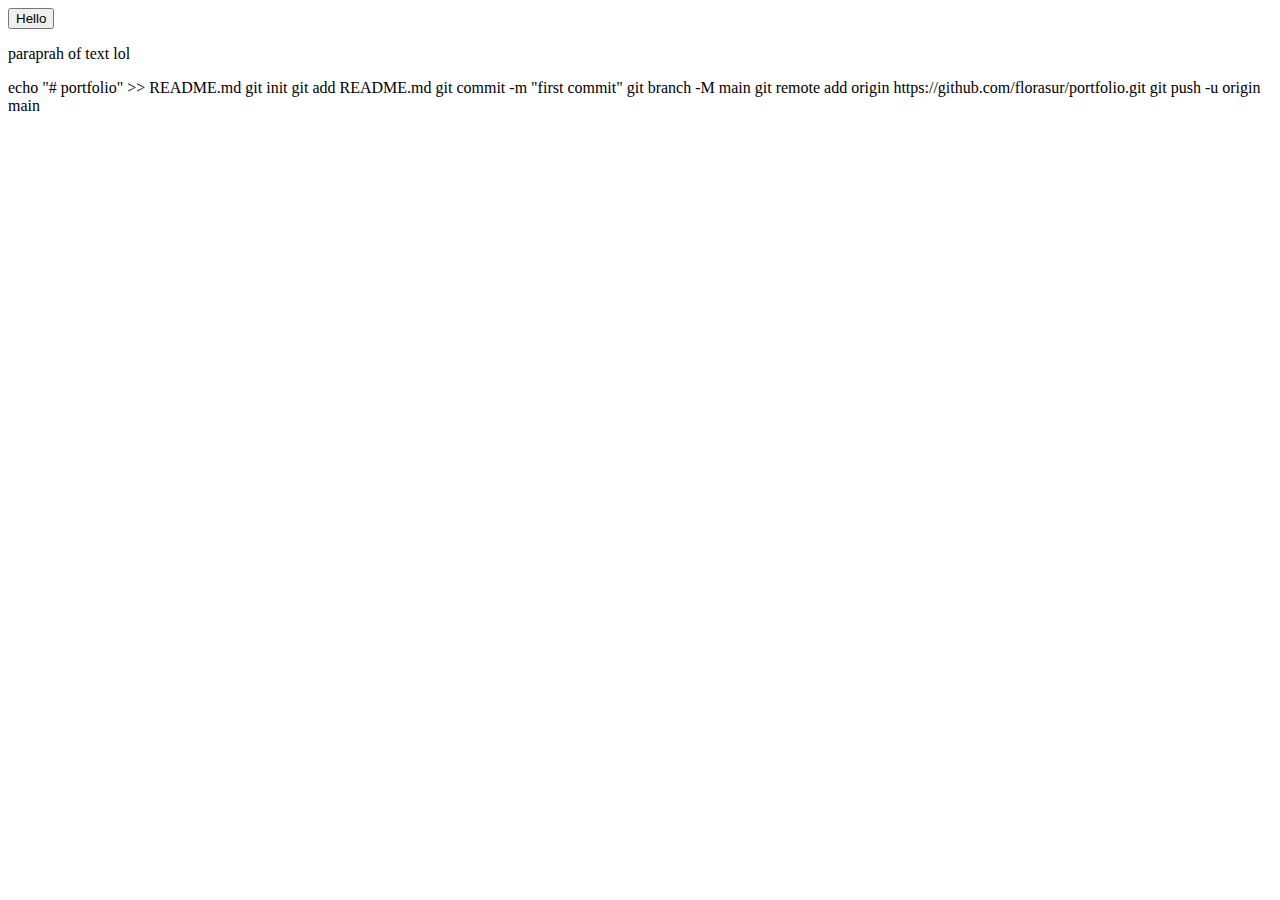
==== index.html @ 707598f5 "Add files via upload" ====
<html lang="en">
    <head>
        <meta charset="UTF-8">
        <meta name="viewport" content="width=device-width, initial-scale=1.0">
        <link rel="stylesheet" href="styles.css">
    </head>
<body>

</body>
</html>
<button>Hello</button>
<p>paraprah of text lol </p>
echo "# portfolio" >> README.md
git init
git add README.md
git commit -m "first commit"
git branch -M main
git remote add origin https://github.com/florasur/portfolio.git
git push -u origin main
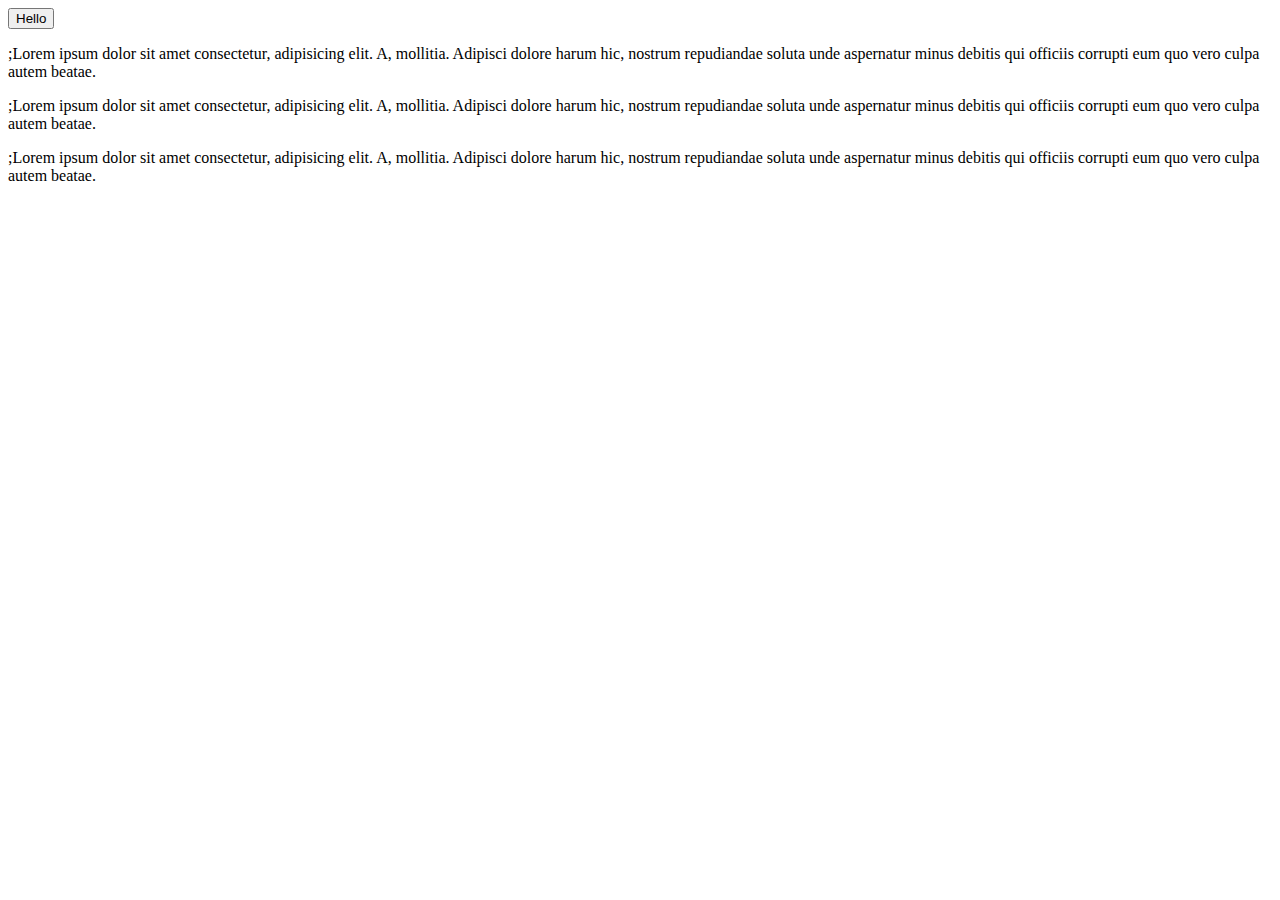
==== commit ecb74965: "Add files via upload" ====
--- a/index.html
+++ b/index.html
@@ -2,18 +2,15 @@
     <head>
         <meta charset="UTF-8">
         <meta name="viewport" content="width=device-width, initial-scale=1.0">
-        <link rel="stylesheet" href="styles.css">
+        <link rel="stylesheet" href="portsite.css">
+        
+        <title>florasur | portfolio</title>
     </head>
 <body>
+    <button>Hello</button>
+    <p>;Lorem ipsum dolor sit amet consectetur, adipisicing elit. A, mollitia. Adipisci dolore harum hic, nostrum repudiandae soluta unde aspernatur minus debitis qui officiis corrupti eum quo vero culpa autem beatae.</p>
+    <p>;Lorem ipsum dolor sit amet consectetur, adipisicing elit. A, mollitia. Adipisci dolore harum hic, nostrum repudiandae soluta unde aspernatur minus debitis qui officiis corrupti eum quo vero culpa autem beatae.</p>
+    <p>;Lorem ipsum dolor sit amet consectetur, adipisicing elit. A, mollitia. Adipisci dolore harum hic, nostrum repudiandae soluta unde aspernatur minus debitis qui officiis corrupti eum quo vero culpa autem beatae.</p>
+</body> 
+</html>
 
-</body>
-</html>
-<button>Hello</button>
-<p>paraprah of text lol </p>
-echo "# portfolio" >> README.md
-git init
-git add README.md
-git commit -m "first commit"
-git branch -M main
-git remote add origin https://github.com/florasur/portfolio.git
-git push -u origin main